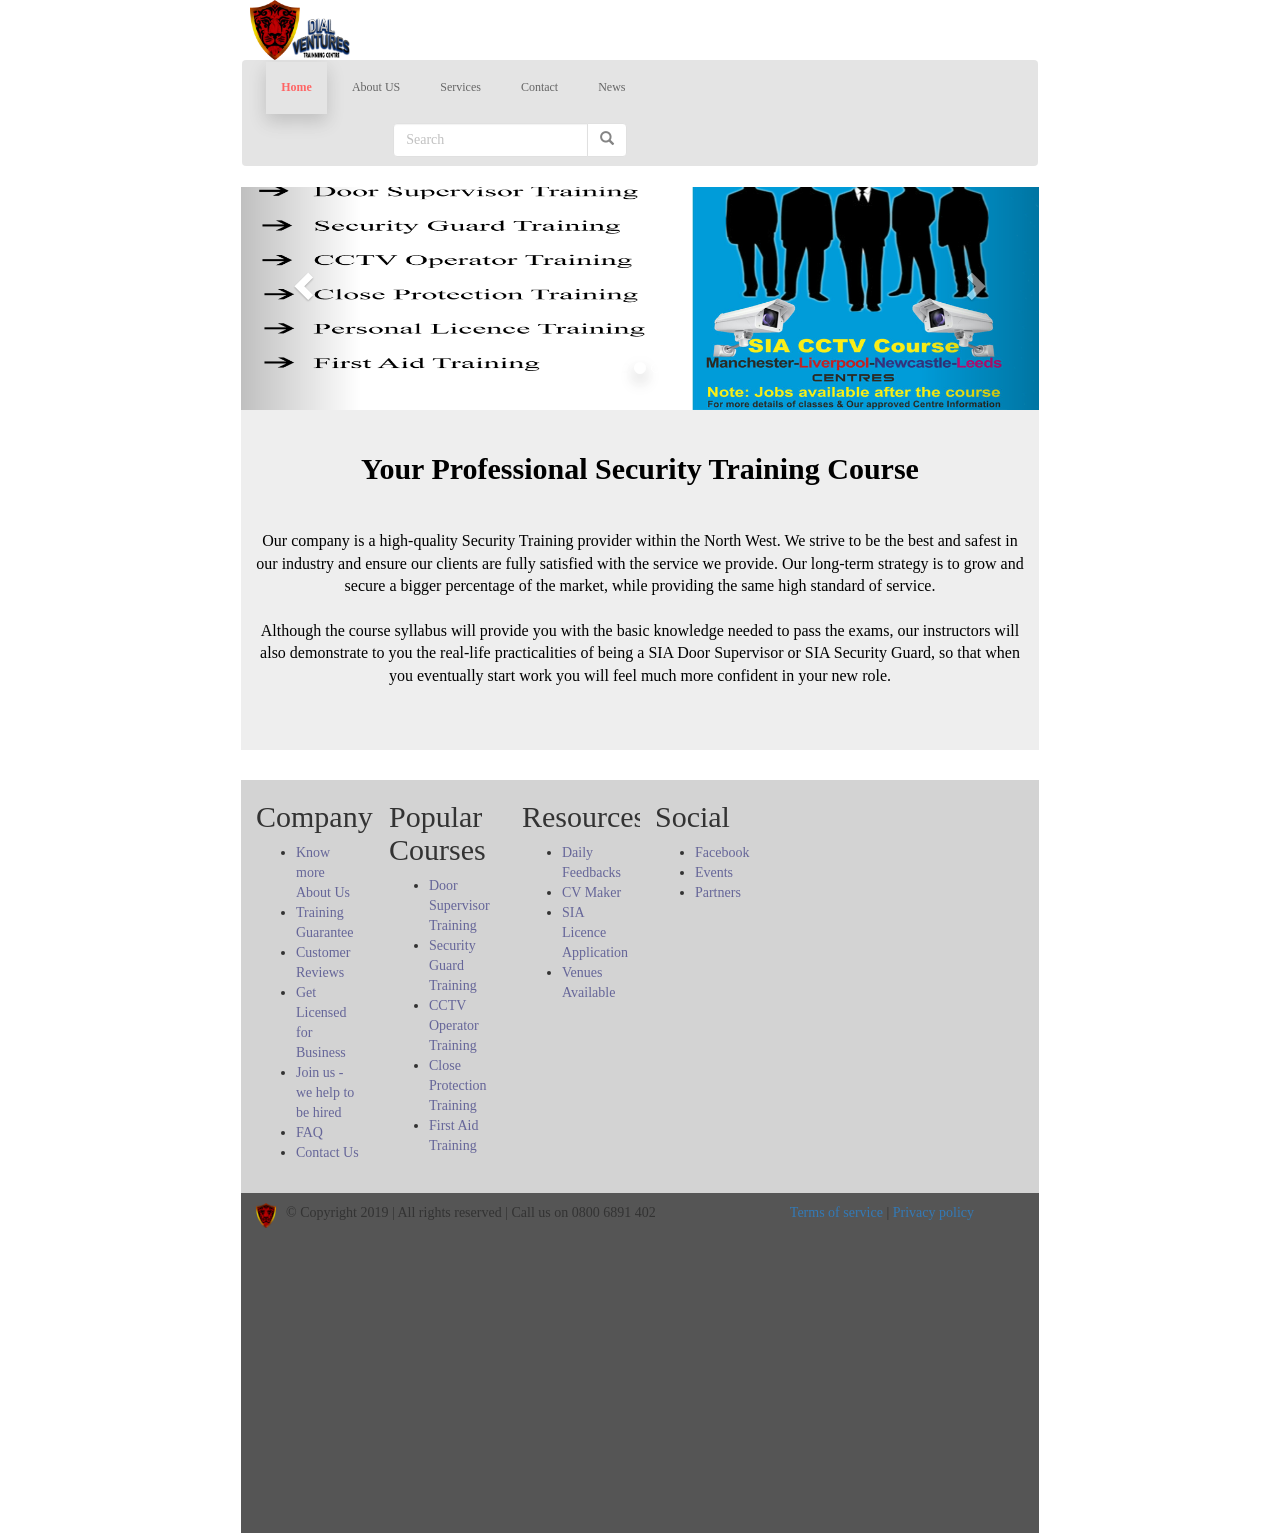
==== JavaScript/index.html @ 2596f701 "main page done will start the services page" ====
<!DOCTYPE html>
<html lang="en">

    <head>
        <meta charset="UTF-8">
        <meta name="viewport" content="width=device-width, initial-scale=1">
        <title> Security </title>

<!--        <link rel="stylesheet" href="https://stackpath.bootstrapcdn.com/bootstrap/4.3.1/css/bootstrap.min.css" integrity="sha384-ggOyR0iXCbMQv3Xipma34MD+dH/1fQ784/j6cY/iJTQUOhcWr7x9JvoRxT2MZw1T" crossorigin="anonymous">-->

        <link rel="stylesheet" href="https://maxcdn.bootstrapcdn.com/bootstrap/3.4.0/css/bootstrap.min.css">

<!--        <link rel="stylesheet" href="https://stackpath.bootstrapcdn.com/bootstrap/4.1.2/css/bootstrap.min.css" integrity="sha384-Smlep5jCw/wG7hdkwQ/Z5nLIefveQRIY9nfy6xoR1uRYBtpZgI6339F5dgvm/e9B" crossorigin="anonymous">-->



        <link rel="stylesheet" href="StyleSheet/style.css">



    </head>



    <body data-brackets-id="510" style="">

        <div data-brackets-id="511" class="container-box">
            <!--        Navbar-->

            <nav data-brackets-id="512" class="navbar nav navbar navbar-fixed-top">
                <div data-brackets-id="513" class="container-fluid">

                    <div data-brackets-id="514" class="navbar-header">

                        <button data-brackets-id="515" type="button" class=" navbar-default navbar-toggle" data-toggle="collapse" data-target="#myNavbar">
                            <span data-brackets-id="516" class="icon-bar"></span>
                            <span data-brackets-id="517" class="icon-bar"></span>
                            <span data-brackets-id="518" class="icon-bar"></span>                        
                        </button>
                        <img data-brackets-id="519" class="nav-logo" src="Images/logo%20and%20name.png" width="100" height="60" alt=""> 
                        <div data-brackets-id="520" class="contact">
                            <pre data-brackets-id="521"><span data-brackets-id="522" class="glyphicon glyphicon-earphone"></span> 08006891402 <span data-brackets-id="523" class="glyphicon glyphicon-phone"></span> 07404155651   <span data-brackets-id="524" class="glyphicon glyphicon-envelope"></span><a data-brackets-id="525" href="Info@dialmark.co.uk "><font data-brackets-id="526" color="blue"> Info@dialmark.co.uk </font></a></pre>  
                        </div>
                    </div>

                </div>



                <nav data-brackets-id="527" class="navbar nav navbar-default-nav navbar-fixed-top-2">
                    <div data-brackets-id="528" class="container-fluid">
                        <ul data-brackets-id="529" class="nav navbar-nav navbar-right">

                        </ul>
                        <div data-brackets-id="530" class="collapse navbar-collapse" id="myNavbar">
                            <ul data-brackets-id="531" class="nav navbar-nav">
                                <li data-brackets-id="532" class="nav-item">
                                    <a data-brackets-id="533" class="nav-link active" id="show_home" href="#">Home<span data-brackets-id="534" class="sr-only">(current)</span></a>
                                </li>
                                <li data-brackets-id="535" class="nav-item">
                                    <a data-brackets-id="536" class="nav-link" id="show_aboutUs" href="#">About US</a>
                                </li>
                                <li data-brackets-id="537" class="nav-item">
                                    <a data-brackets-id="538" class="nav-link" id="show_services" href="#">Services</a>
                                </li>
                                <li data-brackets-id="539" class="nav-item">
                                    <a data-brackets-id="540" class="nav-link" id="show_contact" href="#">Contact</a>
                                </li>
                                <li data-brackets-id="541" class="nav-item">
                                    <a data-brackets-id="542" class="nav-link" id="show_news" href="#">News</a>
                                </li>
                            </ul>
                            <form data-brackets-id="543" class="navbar-form navbar-left" action="/action_page.php">
                                <div data-brackets-id="544" class="input-group">
                                    <input data-brackets-id="545" type="text" class="form-control" placeholder="Search" name="search">
                                    <div data-brackets-id="546" class="input-group-btn">
                                        <button data-brackets-id="547" class="btn btn-default" type="submit">
                                            <i data-brackets-id="548" class="glyphicon glyphicon-search"></i>
                                        </button>
                                    </div>
                                </div>
                            </form>
                        </div>
                    </div>
                </nav>
            </nav>





            <!--container-->

            <div data-brackets-id="549" class="containerAssects">
                <div data-brackets-id="550" class="row">

                    <!--        home-->
                    <div data-brackets-id="551" class="home">


                        <!--images-->
                        <div data-brackets-id="556" id="myCarousel" class="carousel slide" data-ride="carousel">

                            <!--indicators-->
                            <ol data-brackets-id="557" class="carousel-indicators">
                                <li data-brackets-id="558" data-target="#myCarousel" data-slide-to="0" class=""></li>
                                <li data-brackets-id="559" data-target="#myCarousel" data-slide-to="1" class="active"></li>
                                <li data-brackets-id="560" data-target="#myCarousel" data-slide-to="2" class=""></li>
                            </ol>

                            <!--    wrapper for slides-->
                            <div data-brackets-id="561" class="carousel-inner">

                                <div data-brackets-id="562" class="item">
                                    <img data-brackets-id="563" src="Images/pic1.png" alt="sec">
                                    <div data-brackets-id="564" class="carousel-caption">
                                        <h3 data-brackets-id="565"></h3>
                                        <p data-brackets-id="566"></p>
                                    </div>
                                </div>

                                <div data-brackets-id="567" class="item active">
                                    <img data-brackets-id="568" src="Images/pic2.png" alt="sec2">
                                    <div data-brackets-id="569" class="carousel-caption">
                                        <h3 data-brackets-id="570"></h3>
                                        <p data-brackets-id="571"></p>
                                    </div>
                                </div>

                                <div data-brackets-id="572" class="item">
                                    <img data-brackets-id="573" src="Images/pic3.png" alt="sec3">
                                    <div data-brackets-id="574" class="carousel-caption">
                                        <h3 data-brackets-id="575"><strong data-brackets-id="576"><font data-brackets-id="577" color="red"> WE WILL GIVE YOU THE SHIELD </font></strong></h3>
                                        <p data-brackets-id="578"><font data-brackets-id="579" color="red"> IN ORDER TO PROCTED YOURSELF AND OTHERS </font></p>
                                    </div>
                                </div>

                            </div> 

                            <!-- Left and right controls -->
                            <a data-brackets-id="580" class="left carousel-control" href="#myCarousel" data-slide="prev">
                                <span data-brackets-id="581" class="glyphicon glyphicon-chevron-left"></span>
                                <span data-brackets-id="582" class="sr-only">Previous</span>
                            </a>
                            <a data-brackets-id="583" class="right carousel-control" href="#myCarousel" data-slide="next">
                                <span data-brackets-id="584" class="glyphicon glyphicon-chevron-right"></span>
                                <span data-brackets-id="585" class="sr-only">Next</span>
                            </a>

                        </div>

                        <!--------jumbotron----->
                        <div data-brackets-id="552" class="jumbotron jumbotron-fluid">
                            <div data-brackets-id="553" class="container text-center">
                                <h1 data-brackets-id="554" class="display-4"> Your Professional Security Training Course </h1>
                                <p data-brackets-id="555" class="lead">Our company is a high-quality Security Training provider within the North West. We strive to be the best and safest in our industry and ensure our clients are fully satisfied with the service we provide.
                                    Our long-term strategy is to grow and secure a bigger percentage of the market, while providing the same high standard of service.
                                    <br><br> Although the course syllabus will provide you with the basic knowledge needed to pass the exams, our instructors will also demonstrate to you the real-life practicalities of being a SIA Door Supervisor or SIA Security Guard, so that when you eventually start work you will feel much more confident in your new role.</p>
                            </div>
                        </div>
                   
                    </div>

                    <!--        about us-->
                    <div data-brackets-id="586" class="aboutUs">
                        <h2 data-brackets-id="587">About Us</h2>
                        <p data-brackets-id="588" class="indent">best trainning and lessons</p>
                    </div>
                    <!--        services-->
                    <div data-brackets-id="589" class="services">
                        <h2 data-brackets-id="590">services</h2>
                        <p data-brackets-id="591" class="indent">we sell what we show</p>
                    </div>
                    <!--        contacts-->
                    <div data-brackets-id="592" class="contacts">
                        <h2 data-brackets-id="593">Contacts</h2> <br data-brackets-id="594">
                        <!--            <p class="indent">we will find you</p>-->
                        <div data-brackets-id="595"><iframe data-brackets-id="596" width="100%" height="400px" src="https://maps.google.com/maps?width=500px;height=400px;hl=en&amp;q=4th%20Floor%20%20Wilson%20Park%20Monsall%20Road%20Newton%20Heath%20M40%208WN%2C%20Manchester%2C%20United%20Kingdom+(Security%20Dial%20Ventures)&amp;ie=UTF8&amp;t=k&amp;z=17&amp;iwloc=B&amp;output=embed" frameborder="0" scrolling="no" marginheight="0" marginwidth="0"></iframe>
                        </div>
                        <address data-brackets-id="597">
                            Contact <a data-brackets-id="598" href="Info@dialmark.co.uk">Mark </a>for more information .<br data-brackets-id="599"> <br data-brackets-id="600">
                            <strong data-brackets-id="601">Visit us at:</strong><br data-brackets-id="602"><br data-brackets-id="603">
                            4th Floor, <br data-brackets-id="604">
                            Wilson Park Monsall Road<br data-brackets-id="605">
                            Newton Heath,<br data-brackets-id="606">
                            M40 8WN Manchester <br data-brackets-id="607">
                            England<br data-brackets-id="608">
                        </address>
                        <div data-brackets-id="520" class="contact2">
                            <pre data-brackets-id="521"><span data-brackets-id="522" class="glyphicon glyphicon-earphone"></span> 08006891402 <span data-brackets-id="523" class="glyphicon glyphicon-phone"></span> 07404155651   <span data-brackets-id="524" class="glyphicon glyphicon-envelope"></span><a data-brackets-id="525" href="Info@dialmark.co.uk "><font data-brackets-id="526" color="blue"> Info@dialmark.co.uk </font></a></pre>  
                        </div>
                    </div>
                    <!--        news-->
                    <div data-brackets-id="609" class="news">
                        <h2 data-brackets-id="610">News</h2>
                        <p data-brackets-id="611" class="indent"> Please contact the office for more information </p>
                    </div>


                    <!-- Footer -->
                    <!--        <footer class="page-footer font-small teal pt-4">-->

                    <!-- Footer Text -->
                    <!--
<div class="container-fluid text-center text-md-left">

</div>
-->
                    <!-- Footer Text -->

                    <!-- Copyright --> 
                    <!--
<div class="footer-copyright text-center py-3">© 2018 Copyright:
<p> Coded by Wylker Gomes </p>
</div>
-->
                    <!-- Copyright -->

                    <!--        </footer>-->





                    <!-- Footer -->


                    <div data-brackets-id="612" id="contain-footer">

                        <div data-brackets-id="613" class="col-md-2">
                            <h2 data-brackets-id="614" class="header">Company</h2>
                            <ul data-brackets-id="615" class="sitemap-list">
                                <li data-brackets-id="616"><font data-brackets-id="617" color="#666699">Know more About Us</font></li>
                                <li data-brackets-id="618"><font data-brackets-id="619" color="#666699">Training Guarantee</font></li>
                                <li data-brackets-id="620"><font data-brackets-id="621" color="#666699">Customer Reviews</font></li>
                                <li data-brackets-id="622"><font data-brackets-id="623" color="#666699">Get Licensed for Business</font></li>
                                <li data-brackets-id="624"><font data-brackets-id="625" color="#666699">Join us - we help to be hired</font></li>
                                <li data-brackets-id="626"><font data-brackets-id="627" color="#666699">FAQ</font></li>
                                <li data-brackets-id="628"><font data-brackets-id="629" color="#666699">Contact Us</font></li>
                            </ul>
                        </div>

                        <div data-brackets-id="630" class="col-md-2">
                            <h2 data-brackets-id="631" class="header">Popular Courses</h2>
                            <ul data-brackets-id="632" class="sitemap-list">
                                <li data-brackets-id="633"><font data-brackets-id="634" color="#666699">Door Supervisor Training</font></li>
                                <li data-brackets-id="635"><font data-brackets-id="636" color="#666699">Security Guard Training</font></li>
                                <li data-brackets-id="637"><font data-brackets-id="638" color="#666699">CCTV Operator Training</font></li>
                                <li data-brackets-id="639"><font data-brackets-id="640" color="#666699">Close Protection Training</font></li>
                                <li data-brackets-id="641"><font data-brackets-id="642" color="#666699">First Aid Training</font></li>					
                            </ul>
                        </div>

                        <div data-brackets-id="643" class="col-md-2">
                            <h2 data-brackets-id="644" class="header">Resources</h2>
                            <ul data-brackets-id="645" class="sitemap-list">
                                <li data-brackets-id="646"><font data-brackets-id="647" color="#666699">Daily Feedbacks</font></li>
                                <li data-brackets-id="648"><font data-brackets-id="649" color="#666699">CV Maker</font></li>
                                <li data-brackets-id="650"><font data-brackets-id="651" color="#666699">SIA Licence Application</font></li>
                                <li data-brackets-id="652"><font data-brackets-id="653" color="#666699">Venues Available</font></li>
                            </ul>
                        </div>  

                        <div data-brackets-id="654" class="col-md-2">
                            <h2 data-brackets-id="655" class="header">Social</h2>

                            <ul data-brackets-id="656" class="sitemap-list">
                                <li data-brackets-id="657"><font data-brackets-id="658" color="#666699">Facebook</font></li>
                                <li data-brackets-id="659"><font data-brackets-id="660" color="#666699">Events</font></li>
                                <li data-brackets-id="661"><font data-brackets-id="662" color="#666699">Partners</font></li>
                            </ul>
                        </div>

                        <div data-brackets-id="663" class="col-md-12">
                            <footer data-brackets-id="664" class="footer">
                                <p data-brackets-id="665" class="footer-logo pull-left"><a data-brackets-id="666" href=""> <img data-brackets-id="667" src="Images/security%20logo.png" width="20" height="25" alt="Get Licensed logo">  </a></p>
                                <p data-brackets-id="668" class="copyright pull-left">  © Copyright 2019 | All rights reserved | Call us on 0800 6891 402</p>
                                <p data-brackets-id="669" class="terms pull-right"><a data-brackets-id="670" href="">Terms of service </a> | <a data-brackets-id="671" href="">Privacy policy</a></p>
                            </footer>
                        </div>


                    </div> 
                    <!--  contain-footer-->
                </div>          
                <!--/row-->
            </div>
            <div data-brackets-id="672" class="push"></div>
            <!--container assects-->
        </div>
        <!--                footer-->



        <!--        <script src="https://code.jquery.com/jquery-3.3.1.slim.min.js" integrity="sha384-q8i/X+965DzO0rT7abK41JStQIAqVgRVzpbzo5smXKp4YfRvH+8abtTE1Pi6jizo" crossorigin="anonymous"></script>-->
        <!--        <script src="https://cdnjs.cloudflare.com/ajax/libs/popper.js/1.14.7/umd/popper.min.js" integrity="sha384-UO2eT0CpHqdSJQ6hJty5KVphtPhzWj9WO1clHTMGa3JDZwrnQq4sF86dIHNDz0W1" crossorigin="anonymous"></script>-->
        <!--        <script src="https://stackpath.bootstrapcdn.com/bootstrap/4.3.1/js/bootstrap.min.js" integrity="sha384-JjSmVgyd0p3pXB1rRibZUAYoIIy6OrQ6VrjIEaFf/nJGzIxFDsf4x0xIM+B07jRM" crossorigin="anonymous"></script>-->

        <script data-brackets-id="673" src="https://ajax.googleapis.com/ajax/libs/jquery/3.3.1/jquery.min.js"></script>
        <script data-brackets-id="674" src="https://maxcdn.bootstrapcdn.com/bootstrap/3.4.0/js/bootstrap.min.js"></script>


        <script data-brackets-id="675" src="JavaScript/main.js"></script>


        <script data-brackets-id="676" src="http://ajax.googleapis.com/ajax/libs/jquery/1.10.2/jquery.min.js"></script>
        <!--        <script src="js/bootstrap.js"></script>-->









    </body>

</html>
---- JavaScript/StyleSheet/style.css ----
.container-box{
    font-family: "Times New Roman", Times, serif;
    padding-left: 20%;
    padding-right: 20%;   
}

/*div containers*/

.containerAssects .home{
    display:;
}

.containerAssects .aboutUs{
    display:none;
}
.containerAssects .services{
    display:none;
}
.containerAssects .contacts{
    display:none;
}
.containerAssects .news{display:none;
}

/*end of div containers*/

/*nav*/
ul a:hover{
    color: red !important;
}

nav{
    height: ;
    margin-left: 4.7%;
    margin-right: 4.7%;

}

nav li{
    text-align: center;
/*    text-transform: uppercase; */
    
    
    
}
nav a{
    color: black!important;
/*    font-size: 1em !important;*/
    
    
}

/*
.contact nav-item{
    
    height: 20px;
    width: 20px;
    margin-left: 50px;
}
.contact{
    padding-left: 70%;
    padding-bottom: 0px;
    
}
*/
/*navbar button layout */


.navbar-default{
/*
    margin-top: 8;
    background-color: black;
    border-color: gray;
*/
}
.navbar-default .icon-bar {
/*    background-color: white;*/
}
.navbar-default-nav{
    background-color: gray;
    opacity: 0.6;
    font-size: 12px;
    color: black;

/*
    padding-top: -5%;
    padding-bottom: -5%;
*/
    
}
/*/////////////////////*/

li.nav-item{
    padding: 1px 2px;
/*
    padding-top: -5%;
    padding-bottom: -5%;
*/
}

/*search bar */
.input-group{
    margin-left: 10em;
}
/*nav buttons*/
.navbar-nav>li>a {
/*
        padding-top: -5%;
        padding-bottom: -5%;
*/
    margin-left: 6px;
    
}


.navbar-nav>li>a:hover:after{
    position: ;
    background-color: ;
}
.nav-item{
    background-color: ;
/*
    padding-top: -5%;
    padding-bottom: -5%;
*/
}


li > a:after{
    content: '';
    display: block;
    height: 1.5px;
    background-color: lightgray;
    transform: scaleX(0);
    transition: transform .3s;
}
li > a:hover:after{
    transform: scaleX(1);
    transition: transform .3s;
}
.active{
    color: red !important;
    font-weight: bold;
    background-color: lightgray;
    border-top-left-radius: px;
    border-top-right-radius: px;
    box-shadow: 0 8px 16px 0 rgba(0,0,0,0.2), 0 6px 20px 0 rgba(0,0,0,0.10);
    
}

/* contacts phone number and email*/
.navbar-right{
    margin-left:;
    margin-right:6px;
    padding-right:;
    padding-top: ;
    padding-left: ;
    padding-bottom:0px;
    
}
.nav>li>a:hover{
    background-color: lightgray;
    border-top-left-radius: px;
    border-top-right-radius: px;
    
}
.contact{
    margin-right: -51.9em;
    float: right;
    top: ;
    margin-top: -50px;
}
/*nav bar */
.navbar-fixed-top-2{
    margin-top:px;
    padding-left: ;
    padding-right: ;
    background-color: lightgray;
    margin-left:; 
    color: black;
    
}
.navbar-fixed-top{
    
    padding-left: 11%;
    padding-right: 11%;
    background-color: white;  
}
.container-fluid .navbar-header{
    margin-right: 2%;
    margin-left: 4%;
}
/*container assects*/

.containerAssects{
    margin-top:150px;
}

/*Image carosel*/
.carousel-inner{
    
    overflow-x: hidden;
    width: 100%;
    height: 100%;
    padding-bottom:;

}
/*
.item>img{
    height: 100%;
    width: 100%;
    padding-top: px;
    
}
*/
.carousel-inner > .item > img {
    width:100%;
    height:260px;
/*    object-fit:contain;*/
/*
    .fill {object-fit: fill;}
    .contain {object-fit: contain;}
    .cover {object-fit: cover;}
    .scale-down {object-fit: scale-down;}
    .none {object-fit: none;}
*/
}


/*jumbotron*/
h1.display-4 {
    margin: 0 0 50px;
    line-height: .74;
    font-weight: 900;
    font-size: 30px;
    color: black;
    text-transform: ;
}
p.lead{
    margin:;
    line-height: ;
    font-weight: ;
    font-size: 16px;
    color: black;
    text-transform: ;
}


/*/////////////////////////////*/


/* Set height of the grid so .sidenav can be 100% (adjust as needed) */
/*.row.content {height: 450px}*/

/* Set gray background color and 100% height */
/*
.sidenav {
    padding-top: 10px;
    background-color: #f1f1f1;
    height: auto;
    width: auto;
}
*/

/* Set black background color, white text and some padding */

/* On small screens, set height to 'auto' for sidenav and grid */
/*
@media screen and (max-width: 767px) {
    .sidenav {
        height: auto;
        width: auto;
        padding: 0px;
    }
    .row.content {height:auto;} 
}
*/

/*footer*/

#contain-footer{
    background-color: lightgray;
    height: 625px;
    margin-top: 20px;
    padding-left: %;
    padding-right: %;
}

.row{
    margin-right: px;
}
.col-md-2{
    background-color: lightgray;
    padding-bottom: 20px;
}

.col-md-12 {

    height: 340px;
    background-color: #555;
    padding-bottom:0px ;
    padding-top: 0px;
    margin-bottom: 0px;
    position: fixed-botton;

}



.pull-left{
    padding-top: 10px;
    margin-right: 10px;
}
.pull-right{
    padding-top: 10px;
    margin-right: 50px;
}
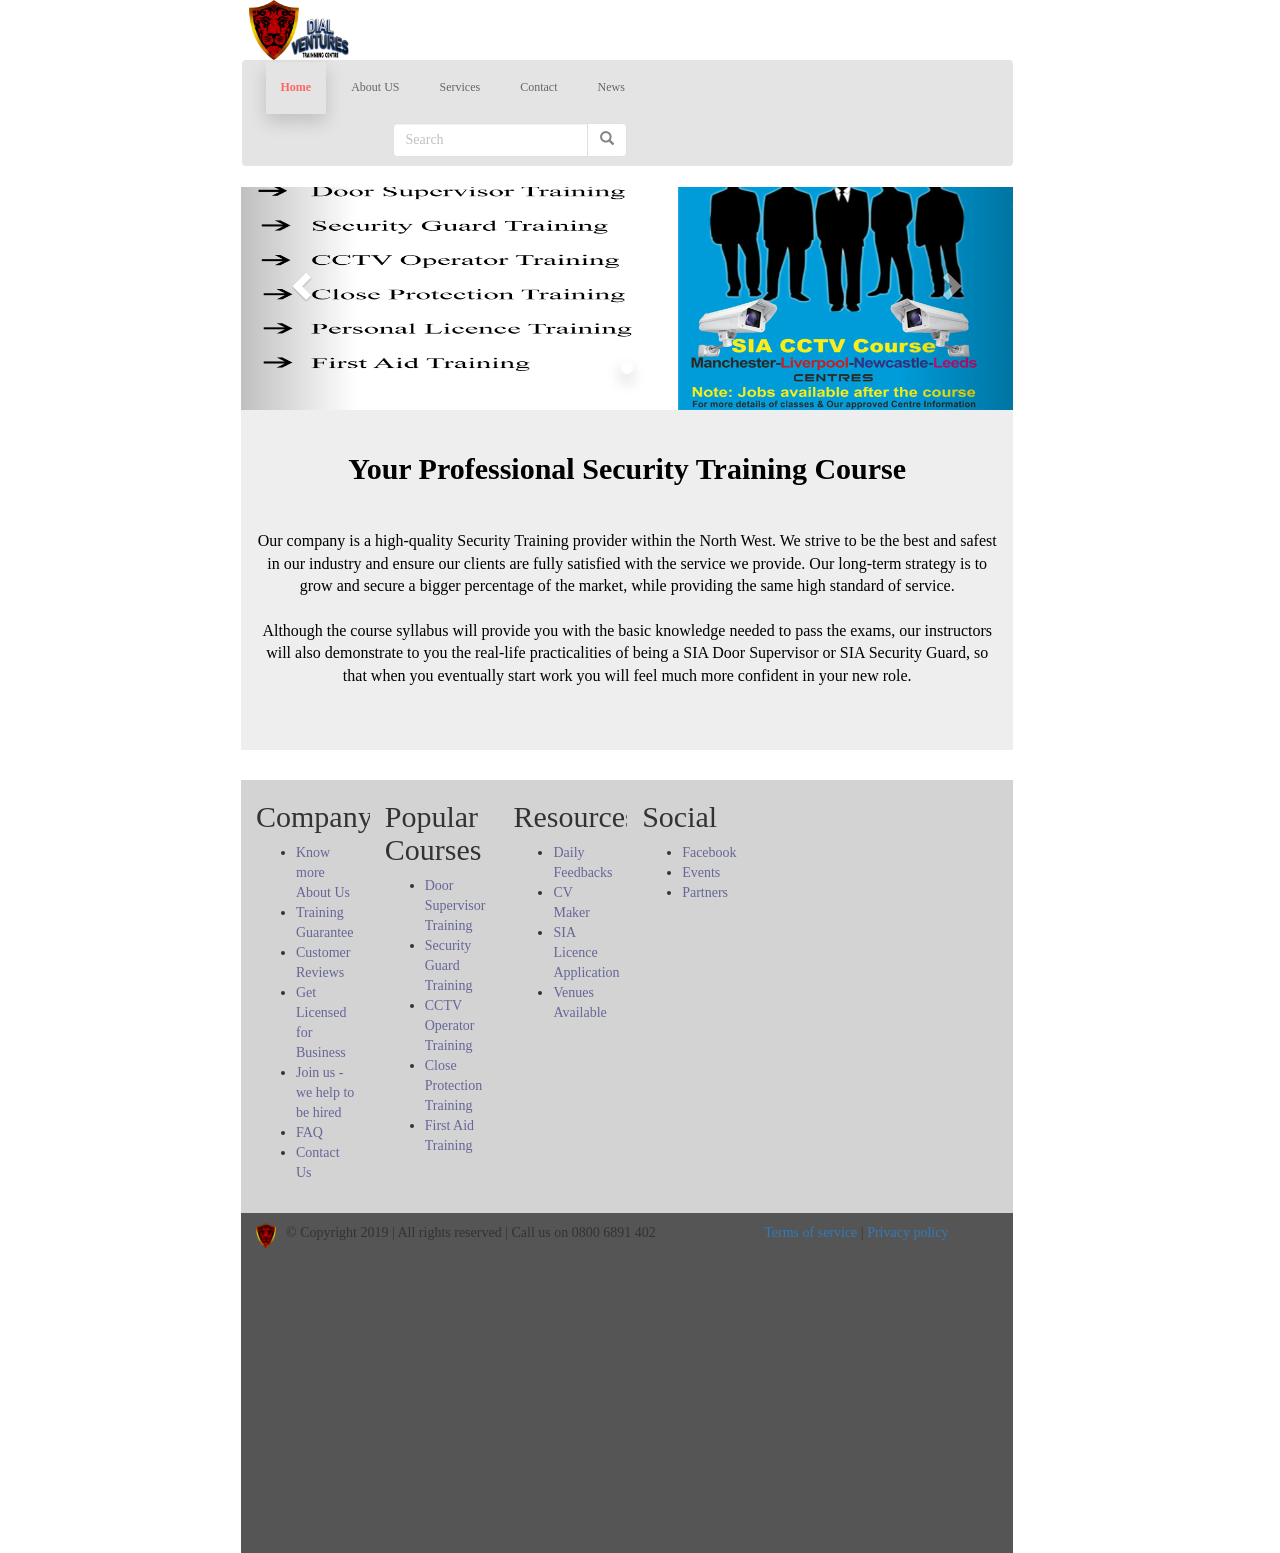
==== commit a7d63574: "services done services page with some info" ====
--- a/JavaScript/index.html
+++ b/JavaScript/index.html
@@ -90,7 +90,7 @@
 
 
             <!--container-->
-
+<!--row of pic and text-->
             <div data-brackets-id="549" class="containerAssects">
                 <div data-brackets-id="550" class="row">
 
@@ -166,10 +166,79 @@
                         <h2 data-brackets-id="587">About Us</h2>
                         <p data-brackets-id="588" class="indent">best trainning and lessons</p>
                     </div>
+                    
+                    
+                    
+                    
                     <!--        services-->
                     <div data-brackets-id="589" class="services">
-                        <h2 data-brackets-id="590">services</h2>
-                        <p data-brackets-id="591" class="indent">we sell what we show</p>
+                        <h2 data-brackets-id="590"> Main Areas of Training </h2>
+                        <p data-brackets-id="591" class="indent"> Welcome to Dial Ventures Training Centre </p>
+                        
+                        
+                        <div class="container">    
+                            <div class="row">
+                                <div class="col-sm-4">
+                                    <div class="panel panel-primary">
+                                        <div class="panel-heading">SIA DOOR SUPERVISOR</div>
+                                        <div class="panel-body"><img src="Images/pic1.jpeg" class="img-responsive" alt="Image"></div>
+                                        <div class="panel-footer"> Security Guarding and Door Supervision <br><br>
+                                            The Door Supervisor Training Course is required to obtain your SIA Door Supervisor Licence. This allows you to work in the private security industry as a Door Supervisor or Security Officer. Door Supervisors usually work at licenced premises but can work in a wide variety of roles including static guarding, manned guarding, key holding etc.<br><br><br></div>
+                                    </div>
+                                </div>
+                                <div class="col-sm-4"> 
+                                    <div class="panel panel-primary">
+                                        <div class="panel-heading"> SECURITY GUARD </div>
+                                        <div class="panel-body"><img src="Images/pic1.jpeg" class="img-responsive" alt="Image"></div>
+                                        <div class="panel-footer"> Security Guarding <br><br>
+                                            The Security Guard Course is required if you want to obtain the SIA Security Guarding Licence which allows you to work in the private security industry as a security officer. Security Officers usually work can work in a wide variety of roles including static guarding, manned guarding, key holding etc.<br> It is important to understand that Security Guards cannot work as Door Supervisors. However, Door Supervisors can work as Security Guards.
+                                            </div>
+                                    </div>
+                                </div>
+                                <div class="col-sm-4"> 
+                                    <div class="panel panel-primary">
+                                        <div class="panel-heading"> CCTV OPERATOR </div>
+                                        <div class="panel-body"><img src="Images/pic1.jpeg" class="img-responsive" alt="Image"></div>
+                                        <div class="panel-footer"> Video Surveillance <br><br>
+                                            This course is a legal requirement to obtain the SIA CCTV Licence which enables you to work as a CCTV operator. CCTV Operators usually work in a control room which is connected to a wide array of camera footage. Employers typically include security companies, medium-large corporations, local councils.<br><br><br><br><br></div>
+                                    </div>
+                                </div>
+                                
+                            </div>
+                        </div><br>
+
+                        <div class="container">    
+                            <div class="row">
+                                <div class="col-sm-4">
+                                    <div class="panel panel-primary">
+                                        <div class="panel-heading"> CLOSE PROTECTION </div>
+                                        <div class="panel-body"><img src="Images/pic1.jpeg" class="img-responsive" alt="Image"></div>
+                                        <div class="panel-footer"> Close Protection Officer (CPO) <br><br>
+                                            Being a Close Protection Officer can be extremely demanding and requires in-depth knowledge and training. This means the Close Protection training course covers a broad range of skills, from threat assessment, operational planning and reconnaissance, to vehicle techniques, search procedures and close protection teamwork.<br><br></div>
+                                    </div>
+                                </div>
+                                <div class="col-sm-4"> 
+                                    <div class="panel panel-primary">
+                                        <div class="panel-heading"> FIRST AID </div>
+                                        <div class="panel-body"><img src="Images/pic1.jpeg" class="img-responsive" alt="Image"></div>
+                                        <div class="panel-footer"> First Aid at Work <br><br>
+                                            This First Aid course is suitable for staff in any sector, though in this case it is primarily targeted for the security businesses. The course will provide the knowledge and ability to ensure a safe working environment when faced with greater risks, and to treat a wider range of conditions.<br><br><br></div>
+                                    </div>
+                                </div>
+                                <div class="col-sm-4"> 
+                                    <div class="panel panel-primary">
+                                        <div class="panel-heading"> EVENT SECURITY </div>
+                                        <div class="panel-body"><img src="Images/pic1.jpeg" class="img-responsive" alt="Image"></div>
+                                        <div class="panel-footer"> Event security & stewards <br><br>
+                                            Stewards and event security guards operate on all occasions, from major music festivals, concerts to cooperative events. They strive to make the event a success, ensuring that safety is not compromised.
+                                            The security of customers and the establishment security are the main objective of the events security guard and stewards. <br><br></div>
+                                    </div>
+                                </div>
+                            </div>
+                        </div><br><br>
+        
+                        
+                        
                     </div>
                     <!--        contacts-->
                     <div data-brackets-id="592" class="contacts">
--- a/JavaScript/StyleSheet/style.css
+++ b/JavaScript/StyleSheet/style.css
@@ -1,7 +1,7 @@
 .container-box{
     font-family: "Times New Roman", Times, serif;
     padding-left: 20%;
-    padding-right: 20%;   
+    padding-right: 22%;   
 }
 
 /*div containers*/
@@ -32,7 +32,7 @@
 nav{
     height: ;
     margin-left: 4.7%;
-    margin-right: 4.7%;
+    margin-right: 5.9%;
 
 }
 
@@ -49,21 +49,6 @@
     
     
 }
-
-/*
-.contact nav-item{
-    
-    height: 20px;
-    width: 20px;
-    margin-left: 50px;
-}
-.contact{
-    padding-left: 70%;
-    padding-bottom: 0px;
-    
-}
-*/
-/*navbar button layout */
 
 
 .navbar-default{
@@ -248,33 +233,27 @@
 
 /*/////////////////////////////*/
 
-
-/* Set height of the grid so .sidenav can be 100% (adjust as needed) */
-/*.row.content {height: 450px}*/
-
-/* Set gray background color and 100% height */
-/*
-.sidenav {
-    padding-top: 10px;
-    background-color: #f1f1f1;
-    height: auto;
-    width: auto;
-}
-*/
-
-/* Set black background color, white text and some padding */
-
-/* On small screens, set height to 'auto' for sidenav and grid */
-/*
-@media screen and (max-width: 767px) {
-    .sidenav {
-        height: auto;
-        width: auto;
-        padding: 0px;
-    }
-    .row.content {height:auto;} 
-}
-*/
+/*services*/
+/*panels*/
+
+.panel-body img{
+    width: 500px;
+    height: 250px;
+}
+.col-sm-4{
+    width: 290px;
+    height: 650px;
+    padding-bottom: 10px;
+}
+.row{
+    margin-right:%;
+    margin-left: %;
+}
+.panel-footer{
+    padding-bottom: 0px;
+    padding-top: 5px;
+}
+
 
 /*footer*/
 
